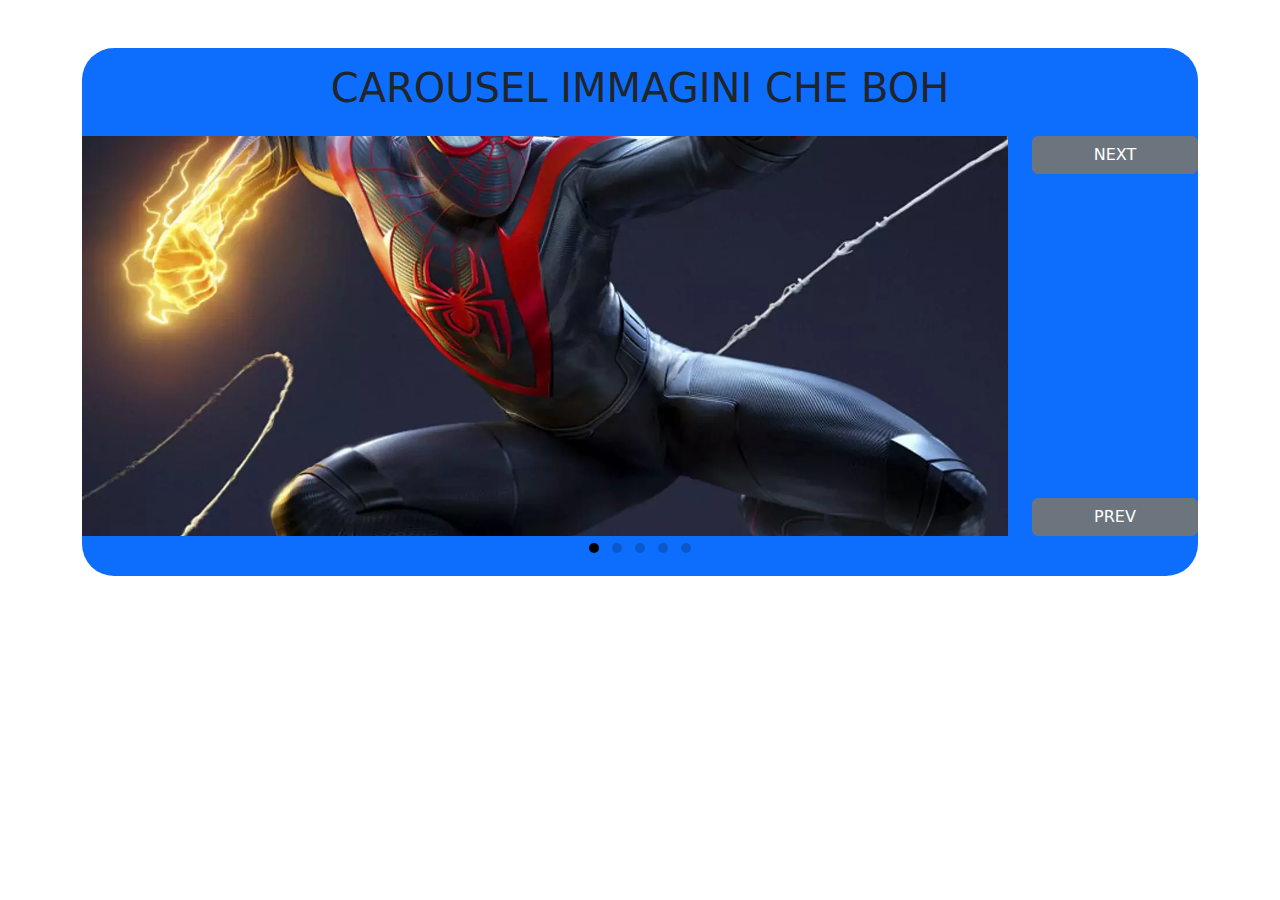
==== index.html @ ac6c6c96 "c" ====
<!DOCTYPE html>
<html lang="it">
<head>
    <meta charset="UTF-8">
    <meta name="viewport" content="width=device-width, initial-scale=1.0">
    <title>Array carousel</title>
    <link rel="stylesheet" href="css/style.css">
    <link rel="stylesheet" href="https://cdn.jsdelivr.net/npm/bootstrap@5.3.3/dist/css/bootstrap.min.css">
    
</head>
<body>

    <main>
        <div class="container my-5">
            <div class="rounded-5 bg-primary">

                <h1 class="text-center py-3">CAROUSEL IMMAGINI CHE BOH</h1>
                
                <div class="row">
                    <div class="col">
                        <div class="slider-container">
                            <img class="img-slider">
                        </div>
                    </div>

                    <div class="col-2 border-primary">
                        <div class="d-flex h-100 flex-column justify-content-between">
                            <button id="btn-next" class="btn btn-secondary">NEXT</button>
                        
                        
                            <button id="btn-prev" class="btn btn-secondary">PREV</button>    
                        </div>
                    </div>
                </div>

                <div class="dots-container text-center">
                    
                </div>
            </div>
        </div>
    </main>

    <script src="js/main.js"></script>
</body>
</html>
---- css/style.css ----
.slider-container{
    height: 400px;
}

.img-slider{
    width: 100%;
    height: 100%;
    object-fit: cover;
    object-position: right;
}
.dots-container{
    height: 40px;
}

.dot{
    width: 10px;
    height: 10px;
    border-radius: 50%;
    background-color: black;
    opacity: .2;
    display: inline-block;
    margin-left: .4rem;
    margin-right: .4rem;
}

.dot.active{
    opacity: 1;
}
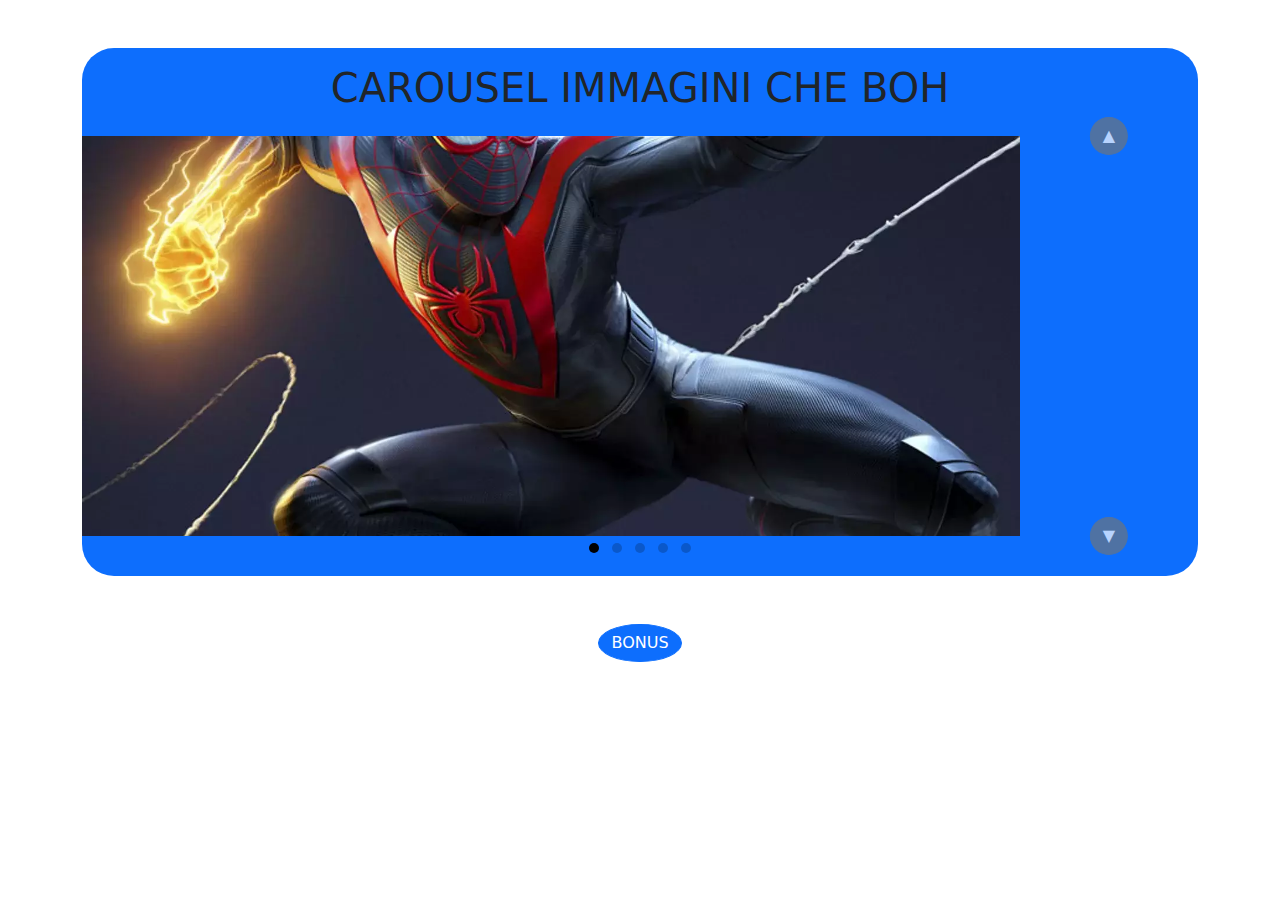
==== commit 222ecf37: "c" ====
--- a/index.html
+++ b/index.html
@@ -17,18 +17,18 @@
                 <h1 class="text-center py-3">CAROUSEL IMMAGINI CHE BOH</h1>
                 
                 <div class="row">
-                    <div class="col">
+                    <div class="col pe-0">
                         <div class="slider-container">
                             <img class="img-slider">
                         </div>
                     </div>
 
-                    <div class="col-2 border-primary">
-                        <div class="d-flex h-100 flex-column justify-content-between">
-                            <button id="btn-next" class="btn btn-secondary">NEXT</button>
+                    <div class="col-2 ps-0">
+                        <div id="img-column" class="d-flex h-100 flex-column align-items-center position-relative">
+                            <button id="btn-next" class="my-t-btn position-absolute top-0 start-50 translate-middle btn rounded-circle btn-secondary">&#9650;</button>
                         
-                        
-                            <button id="btn-prev" class="btn btn-secondary">PREV</button>    
+
+                            <button id="btn-prev" class="my-t-btn position-absolute top-100 start-50 translate-middle btn rounded-circle btn-secondary">&#9660;</button>
                         </div>
                     </div>
                 </div>
@@ -38,6 +38,9 @@
                 </div>
             </div>
         </div>
+        <div class="d-flex justify-content-center">
+            <a href="bonus-index.html" class="btn btn-primary rounded-circle">BONUS</a>
+        </div>
     </main>
 
     <script src="js/main.js"></script>
--- a/css/style.css
+++ b/css/style.css
@@ -8,6 +8,30 @@
     object-fit: cover;
     object-position: right;
 }
+
+/**********IMMAGINI IN COLONNA**********/
+
+.my-img{
+    width: 100%;
+    height: 100%;
+    object-fit: cover;
+    overflow: hidden;
+}
+
+
+/*********BUTTONS**********/
+
+.my-t-btn{
+    opacity: .7;
+}
+
+
+
+/********PUNTINI SLIDE**********/
+
+
+
+
 .dots-container{
     height: 40px;
 }
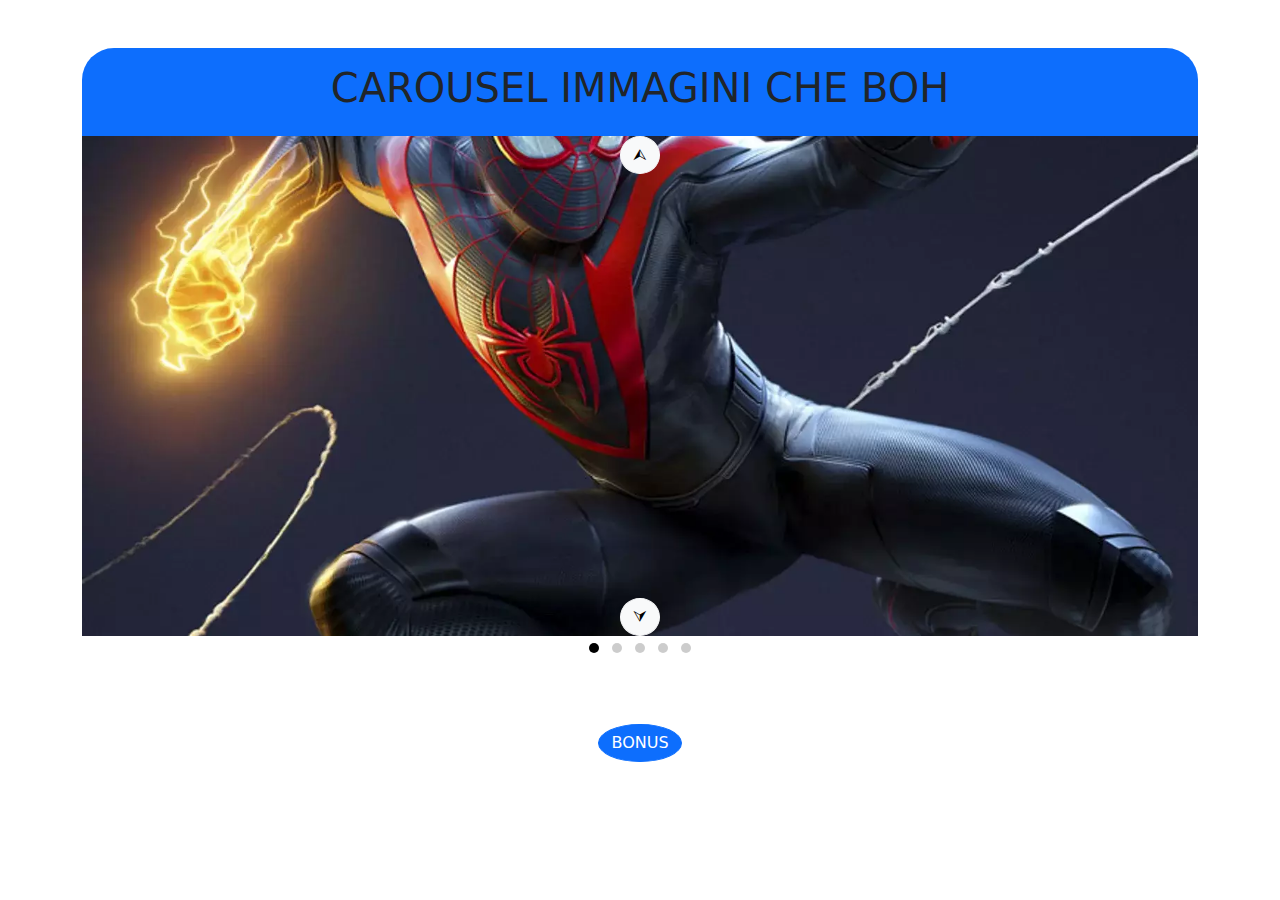
==== commit d565435b: "c" ====
--- a/index.html
+++ b/index.html
@@ -16,19 +16,13 @@
 
                 <h1 class="text-center py-3">CAROUSEL IMMAGINI CHE BOH</h1>
                 
-                <div class="row">
-                    <div class="col pe-0">
+                <div class="position-relative">
                         <div class="slider-container">
                             <img class="img-slider">
                         </div>
-                    </div>
-
-                    <div class="col-2 ps-0">
-                        <div id="img-column" class="d-flex h-100 flex-column align-items-center position-relative">
-                            <button id="btn-next" class="my-t-btn position-absolute top-0 start-50 translate-middle btn rounded-circle btn-secondary">&#9650;</button>
-                        
-
-                            <button id="btn-prev" class="my-t-btn position-absolute top-100 start-50 translate-middle btn rounded-circle btn-secondary">&#9660;</button>
+                        <div class="button-container">
+                            <button id="btn-next" class="btn btn-light rounded-circle">&#11161;</button>
+                            <button id="btn-prev" class="btn btn-light rounded-circle">&#11163;</button>
                         </div>
                     </div>
                 </div>
--- a/css/style.css
+++ b/css/style.css
@@ -1,5 +1,5 @@
 .slider-container{
-    height: 400px;
+    height: 500px;
 }
 
 .img-slider{
@@ -20,6 +20,18 @@
 
 
 /*********BUTTONS**********/
+
+.button-container{
+    position: absolute;
+    top: 0;
+    right: 0;
+    left: 0;
+    bottom: 0;
+    display: flex;
+    flex-direction: column;
+    justify-content: space-between;
+    align-items: center;
+}
 
 .my-t-btn{
     opacity: .7;
